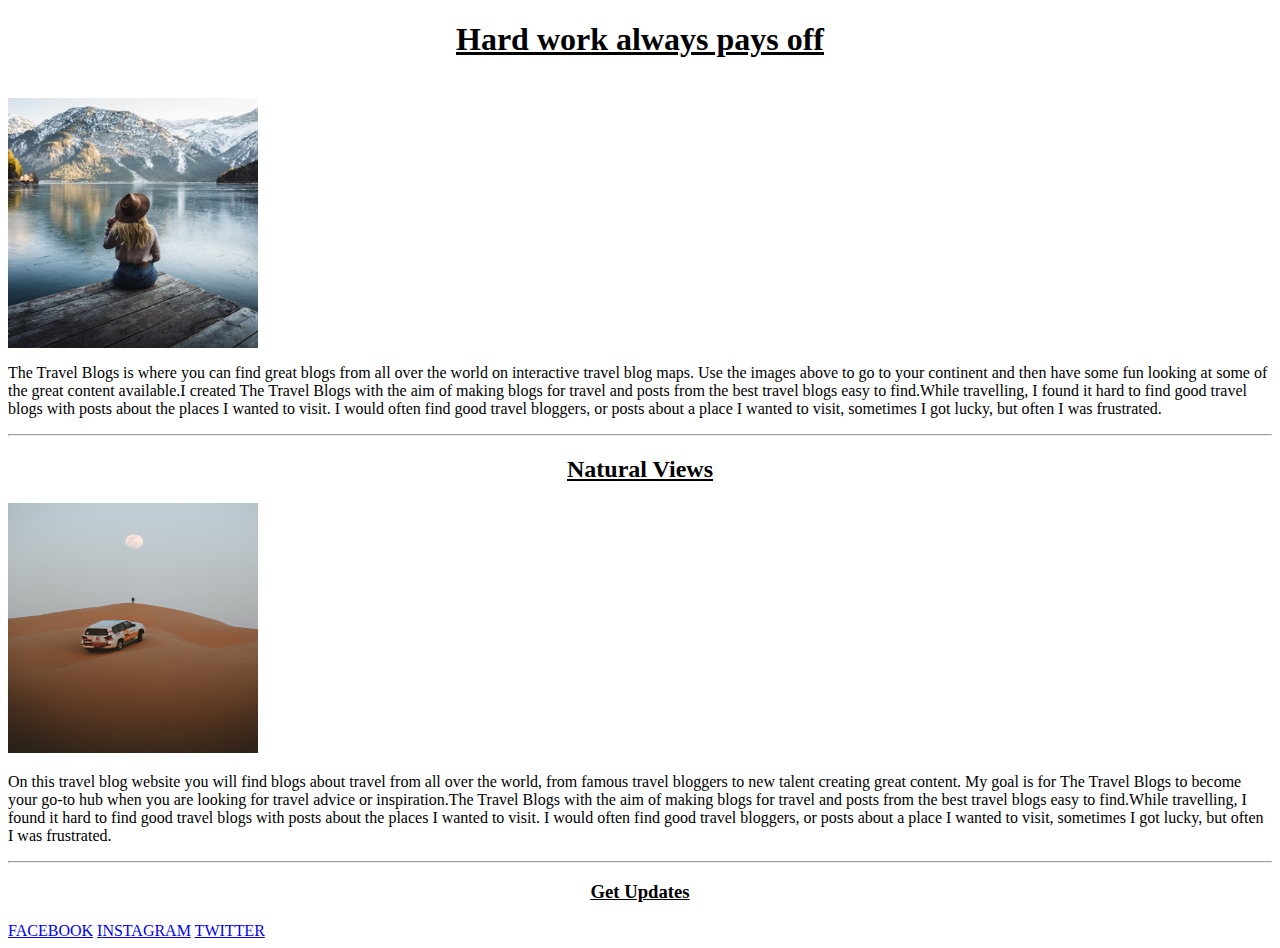
==== index.html @ 631177f1 "Add files via upload" ====
<!DOCTYPE html>
<html>
<head>
	<title>Hard work</title>

</head>
<body>
	<div>
		<h1 style="text-align:center"><u> Hard work always pays off</u></h1>
		<br>
		<img src="images/nature/fountain.jpg" alt="fountain"width="250" height="250" align="center">
		<br>
		<p>The Travel Blogs is where you can find great blogs from all over the world on interactive travel blog maps. Use the images above to go to your continent and then have some fun looking at some of the great content available.I created The Travel Blogs with the aim of making blogs for travel and posts from the best travel blogs easy to find.While travelling, I found it hard to find good travel blogs with posts about the places I wanted to visit. I would often find good travel bloggers, or posts about a place I wanted to visit, sometimes I got lucky, but often I was frustrated.
		</p>
	</div>
		<hr>
	<h2 style="text-align:center; "><u>Natural Views</u></h2>
	<img src="images/volcano/volcano.jpg" alt="volcano" width="250" height="250" position: absolute;>
	<br>
	<p>On this travel blog website you will find blogs about travel from all over the world, from famous travel bloggers to new talent creating great content. My goal is for The Travel Blogs to become your go-to hub when you are looking for travel advice or inspiration.The Travel Blogs with the aim of making blogs for travel and posts from the best travel blogs easy to find.While travelling, I found it hard to find good travel blogs with posts about the places I wanted to visit. I would often find good travel bloggers, or posts about a place I wanted to visit, sometimes I got lucky, but often I was frustrated.</p>
	<hr>
	

	
	<h3 style="text-align: center;"> <u>Get Updates</u></h3>
	<a href="http://facebook.com" target="blank"> FACEBOOK</a>
	<a href="http://instagram.com" target="blank">INSTAGRAM</a>
	<a href="http://twitter.com" target="blank">TWITTER</a>
	

</body>
</html>
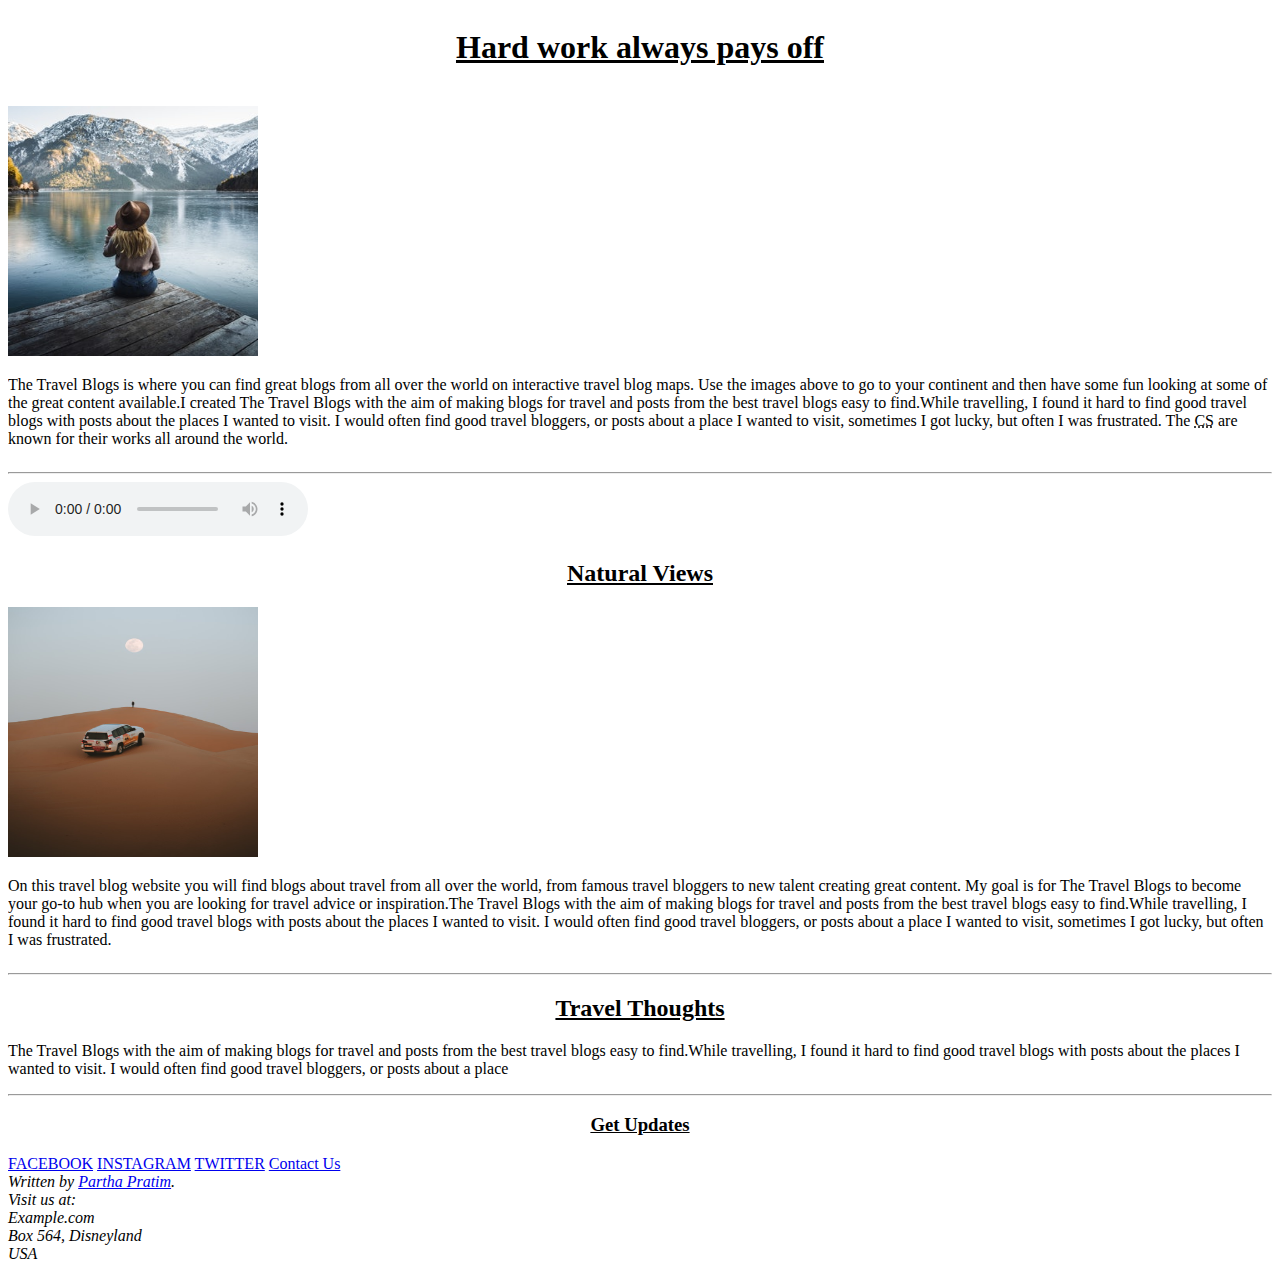
==== commit e4061d27: "Add files via upload" ====
--- a/index.html
+++ b/index.html
@@ -2,22 +2,41 @@
 <html>
 <head>
 	<title>Hard work</title>
-
+<style>
+.clearfix {
+  overflow: auto;
+}
+</style>
 </head>
 <body>
-	<div>
+	<div class="clearfix">
 		<h1 style="text-align:center"><u> Hard work always pays off</u></h1>
 		<br>
-		<img src="images/nature/fountain.jpg" alt="fountain"width="250" height="250" align="center">
+		<img src="images/nature/fountain.jpg" alt="fountain"width="250" height="250">
 		<br>
-		<p>The Travel Blogs is where you can find great blogs from all over the world on interactive travel blog maps. Use the images above to go to your continent and then have some fun looking at some of the great content available.I created The Travel Blogs with the aim of making blogs for travel and posts from the best travel blogs easy to find.While travelling, I found it hard to find good travel blogs with posts about the places I wanted to visit. I would often find good travel bloggers, or posts about a place I wanted to visit, sometimes I got lucky, but often I was frustrated.
+		<p>The Travel Blogs is where you can find great blogs from all over the world on interactive travel blog maps. Use the images above to go to your continent and then have some fun looking at some of the great content available.I created The Travel Blogs with the aim of making blogs for travel and posts from the best travel blogs easy to find.While travelling, I found it hard to find good travel blogs with posts about the places I wanted to visit. I would often find good travel bloggers, or posts about a place I wanted to visit, sometimes I got lucky, but often I was frustrated. The  <abbr title="CouchSurfers">CS</abbr> are known for their works all around the world.
 		</p>
 	</div>
 		<hr>
+		<audio controls loop>
+  		<source src="horse.ogg" type="audio/ogg">
+  		<source src="horse.mp3" type="audio/mpeg">
+  		Your browser does not support the audio element.
+		</audio>
+
+	<div class="clearfix">
 	<h2 style="text-align:center; "><u>Natural Views</u></h2>
-	<img src="images/volcano/volcano.jpg" alt="volcano" width="250" height="250" position: absolute;>
+	<img src="images/volcano/volcano.jpg" alt="volcano" width="250" height="250">
 	<br>
 	<p>On this travel blog website you will find blogs about travel from all over the world, from famous travel bloggers to new talent creating great content. My goal is for The Travel Blogs to become your go-to hub when you are looking for travel advice or inspiration.The Travel Blogs with the aim of making blogs for travel and posts from the best travel blogs easy to find.While travelling, I found it hard to find good travel blogs with posts about the places I wanted to visit. I would often find good travel bloggers, or posts about a place I wanted to visit, sometimes I got lucky, but often I was frustrated.</p>
+</div>
+	<hr>
+
+<article>
+  <h2 style="text-align:center"><u>Travel Thoughts</u></h2>
+  <p>The Travel Blogs with the aim of making blogs for travel and posts from the best travel blogs easy to find.While travelling, I found it hard to find good travel blogs with posts about the places I wanted to visit. I would often find good travel bloggers, or posts about a place </p>
+</article>
+
 	<hr>
 	
 
@@ -26,6 +45,14 @@
 	<a href="http://facebook.com" target="blank"> FACEBOOK</a>
 	<a href="http://instagram.com" target="blank">INSTAGRAM</a>
 	<a href="http://twitter.com" target="blank">TWITTER</a>
+	<a href="contact.html" target="_blank">Contact Us</a>
+	<address>
+	Written by <a href="mailto:dev@imppratim.com">Partha Pratim</a>.<br>
+	Visit us at:<br>
+	Example.com<br>
+	Box 564, Disneyland<br>
+	USA
+</address>
 	
 
 </body>
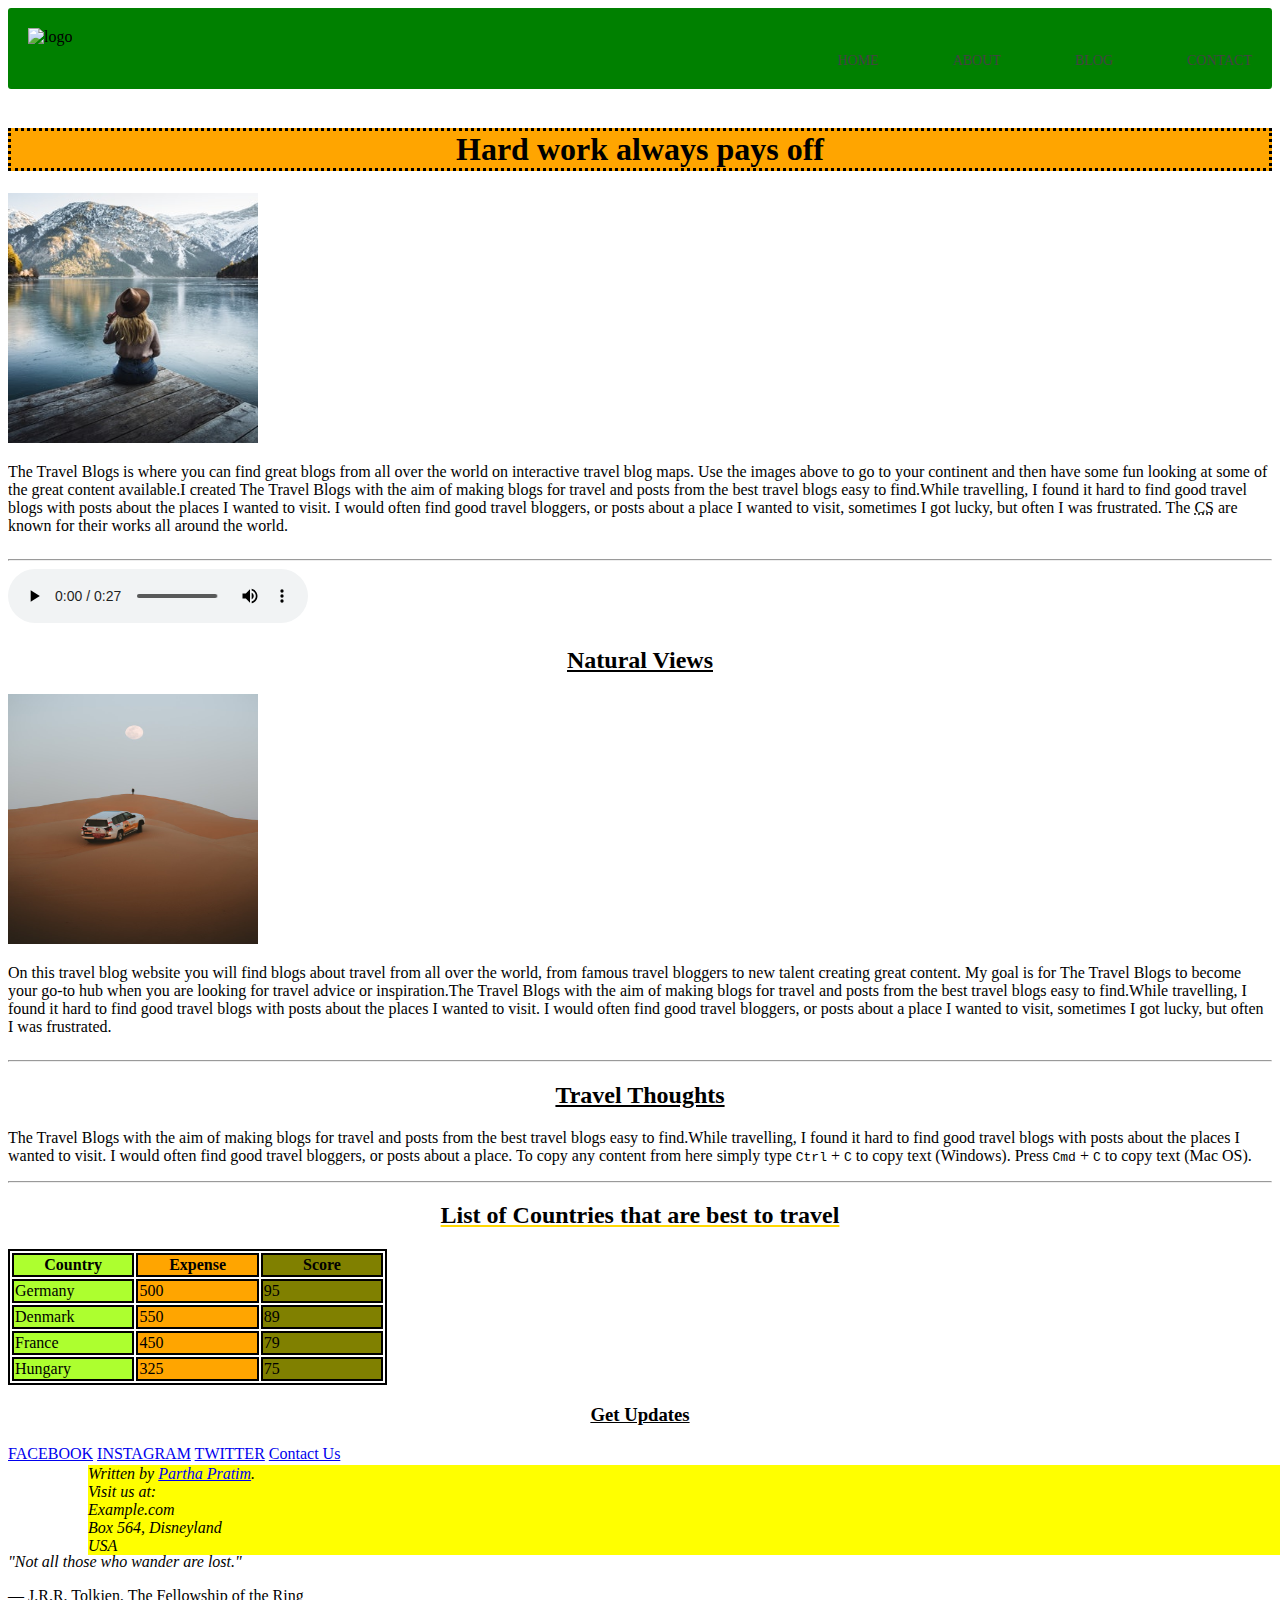
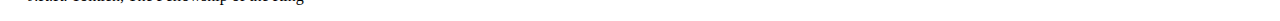
==== commit abeff993: "Add files via upload" ====
--- a/index.html
+++ b/index.html
@@ -2,6 +2,7 @@
 <html>
 <head>
 	<title>Hard work</title>
+<link rel="stylesheet" type="text/css" href="style.css">
 <style>
 .clearfix {
   overflow: auto;
@@ -9,9 +10,28 @@
 </style>
 </head>
 <body>
-	<div class="clearfix">
-		<h1 style="text-align:center"><u> Hard work always pays off</u></h1>
+
+
+
+<header>
+<div class="container">
+	<img src="images/logo.png" alt="logo" class="logo">
+		<nav>
+			<ul>
+				<li><a href="#">Home</a></li>
+				<li><a href="#">About</a></li>
+				<li><a href="#">Blog</a></li>
+				<li><a href="#">Contact</a></li>
+			</ul>
+		
+		
+		</nav>
+
+</div>
+</header>
 		<br>
+			<div class="clearfix">
+		<h1 > Hard work always pays off</h1>
 		<img src="images/nature/fountain.jpg" alt="fountain"width="250" height="250">
 		<br>
 		<p>The Travel Blogs is where you can find great blogs from all over the world on interactive travel blog maps. Use the images above to go to your continent and then have some fun looking at some of the great content available.I created The Travel Blogs with the aim of making blogs for travel and posts from the best travel blogs easy to find.While travelling, I found it hard to find good travel blogs with posts about the places I wanted to visit. I would often find good travel bloggers, or posts about a place I wanted to visit, sometimes I got lucky, but often I was frustrated. The  <abbr title="CouchSurfers">CS</abbr> are known for their works all around the world.
@@ -19,9 +39,8 @@
 	</div>
 		<hr>
 		<audio controls loop>
-  		<source src="horse.ogg" type="audio/ogg">
-  		<source src="horse.mp3" type="audio/mpeg">
-  		Your browser does not support the audio element.
+  		<source src="audio/audio1.mp3" type="audio/mpeg">
+  		Your browser does not support the <code>audio</code> element.
 		</audio>
 
 	<div class="clearfix">
@@ -34,26 +53,68 @@
 
 <article>
   <h2 style="text-align:center"><u>Travel Thoughts</u></h2>
-  <p>The Travel Blogs with the aim of making blogs for travel and posts from the best travel blogs easy to find.While travelling, I found it hard to find good travel blogs with posts about the places I wanted to visit. I would often find good travel bloggers, or posts about a place </p>
+  <p>The Travel Blogs with the aim of making blogs for travel and posts from the best travel blogs easy to find.While travelling, I found it hard to find good travel blogs with posts about the places I wanted to visit. I would often find good travel bloggers, or posts about a place. To copy any content from here simply type <kbd>Ctrl</kbd> + <kbd>C</kbd> to copy text (Windows). Press <kbd>Cmd</kbd> + <kbd>C</kbd> to copy text (Mac OS).</p>
+
+
 </article>
 
 	<hr>
-	
+	<h2 style="text-align:center; text-decoration-line:underline; text-decoration-color: gold;">List of Countries that are best to travel</h2>
+	<table>
+	<colgroup>
+    <col style="background-color:greenyellow" span="1">
+    <col style="background-color:orange">
+    <col style="background-color: olive"
+  </colgroup>
+  
+  <tr>
+    <th>Country</th>
+    <th>Expense</th>
+    <th>Score</th>
+  </tr>
+  <tr>
+    <td>Germany</td>
+    <td>500</td>
+    <td>95</td>
+  </tr>
+  <tr>
+    <td>Denmark</td>
+    <td>550</td>
+    <td>89</td>
+  </tr>
+  <tr>
+    <td>France</td>
+    <td>450</td>
+    <td>79</td>
+  </tr>
+  <tr>
+    <td>Hungary</td>
+    <td>325</td>
+    <td>75</td>
+  </tr>
+</table>
 
-	
-	<h3 style="text-align: center;"> <u>Get Updates</u></h3>
+</body>
+</html>
+
+<div class="social">	
+<h3 style="text-align: center;"> <u>Get Updates</u></h3>
 	<a href="http://facebook.com" target="blank"> FACEBOOK</a>
 	<a href="http://instagram.com" target="blank">INSTAGRAM</a>
 	<a href="http://twitter.com" target="blank">TWITTER</a>
 	<a href="contact.html" target="_blank">Contact Us</a>
-	<address>
+</div>
+<div>
+<address>
 	Written by <a href="mailto:dev@imppratim.com">Partha Pratim</a>.<br>
 	Visit us at:<br>
 	Example.com<br>
 	Box 564, Disneyland<br>
 	USA
 </address>
-	
+</div>
+	<cite>"Not all those who wander are lost."</cite>
+	<p>― J.R.R. Tolkien, The Fellowship of the Ring</p>
 
 </body>
 </html>--- a/style.css
+++ b/style.css
@@ -0,0 +1,106 @@
+/* Style inputs with type="text", select elements and textareas */
+input[type=text], select, textarea {
+  width: 100%; /* Full width */
+  padding: 12px; /* Some padding */ 
+  border: 1px solid #ccc; /* Gray border */
+  border-radius: 4px; /* Rounded borders */
+  box-sizing: border-box; /* Make sure that padding and width stays in place */
+  margin-top: 6px; /* Add a top margin */
+  margin-bottom: 16px; /* Bottom margin */
+  resize: vertical /* Allow the user to vertically resize the textarea (not horizontally) */
+}
+
+/* Style the submit button with a specific background color etc */
+input[type=submit] {
+  background-color: #000080;
+  color: white;
+  padding: 12px 20px;
+  border: none;
+  border-radius: 2px;
+  cursor: pointer;
+}
+
+/* When moving the mouse over the submit button, add a darker green color */
+input[type=submit]:hover {
+  background-color: #808000;
+}
+
+/* Add a background color and some padding around the form */
+.container {
+  border-radius: 3px;
+  background-color: #008000;
+  padding: 20px;
+}
+
+address {
+  position:relative; 
+  left:80px; 
+  top:2px; 
+  background-color:yellow;
+  te
+}
+
+h1 {
+  text-align:center;
+  background-color:orange;
+  border: dotted;
+
+}
+
+table, th, td{
+   border: 2px solid black;
+   width: 30%;
+
+}
+element {
+    text-align: center;
+    text-decoration-line: underline;
+    text-decoration-style: dotted;
+    text-decoration-color: darkorange;
+    text-emphasis-position: inherit;
+    text-orientation: upright;
+}
+
+nav {
+  text-align: right;
+  box-sizing: 
+}
+
+.logo {
+  float: left;
+  height: auto;
+  width: auto;
+  max-height: 72px;
+  max-width: 170px;
+}
+
+header::after {
+  content: '';
+  display: table;
+  clear: both;
+}
+
+nav ul {
+    margin: 0;
+    padding: 0;
+    list-style: none;
+}
+
+nav li {
+  display: inline-block;
+  margin-left: 70px;
+  padding-top: 23px;
+
+}
+
+nav a {
+  color: #444;
+  text-decoration: none;
+  text-transform: uppercase;
+  font-size: 14px;
+
+}
+
+nav a:hover {
+  color: #000;
+}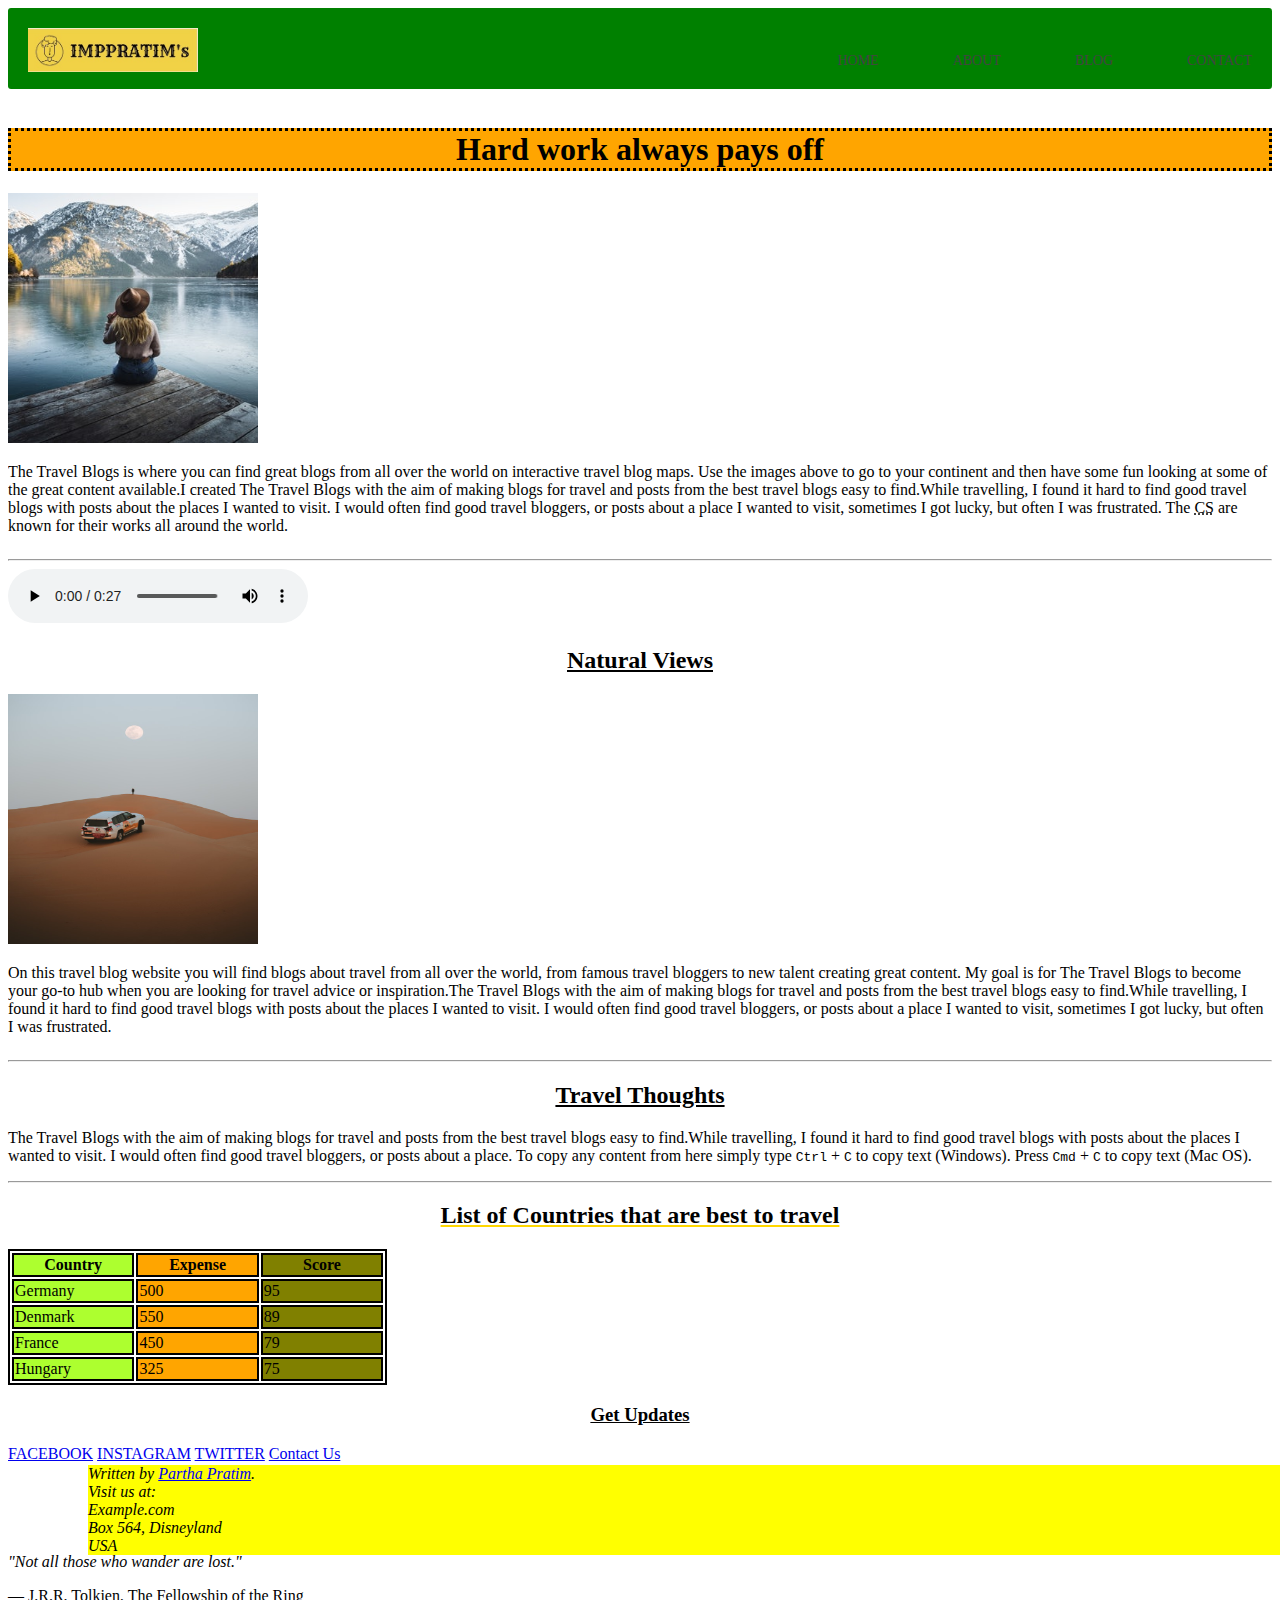
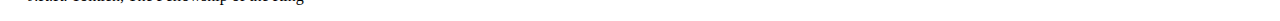
==== commit cc02a18d: "Update index.html" ====
--- a/index.html
+++ b/index.html
@@ -15,7 +15,7 @@
 
 <header>
 <div class="container">
-	<img src="images/logo.png" alt="logo" class="logo">
+	<img src="images/logo.jpg" alt="logo" class="logo">
 		<nav>
 			<ul>
 				<li><a href="#">Home</a></li>
@@ -117,4 +117,4 @@
 	<p>― J.R.R. Tolkien, The Fellowship of the Ring</p>
 
 </body>
-</html>+</html>
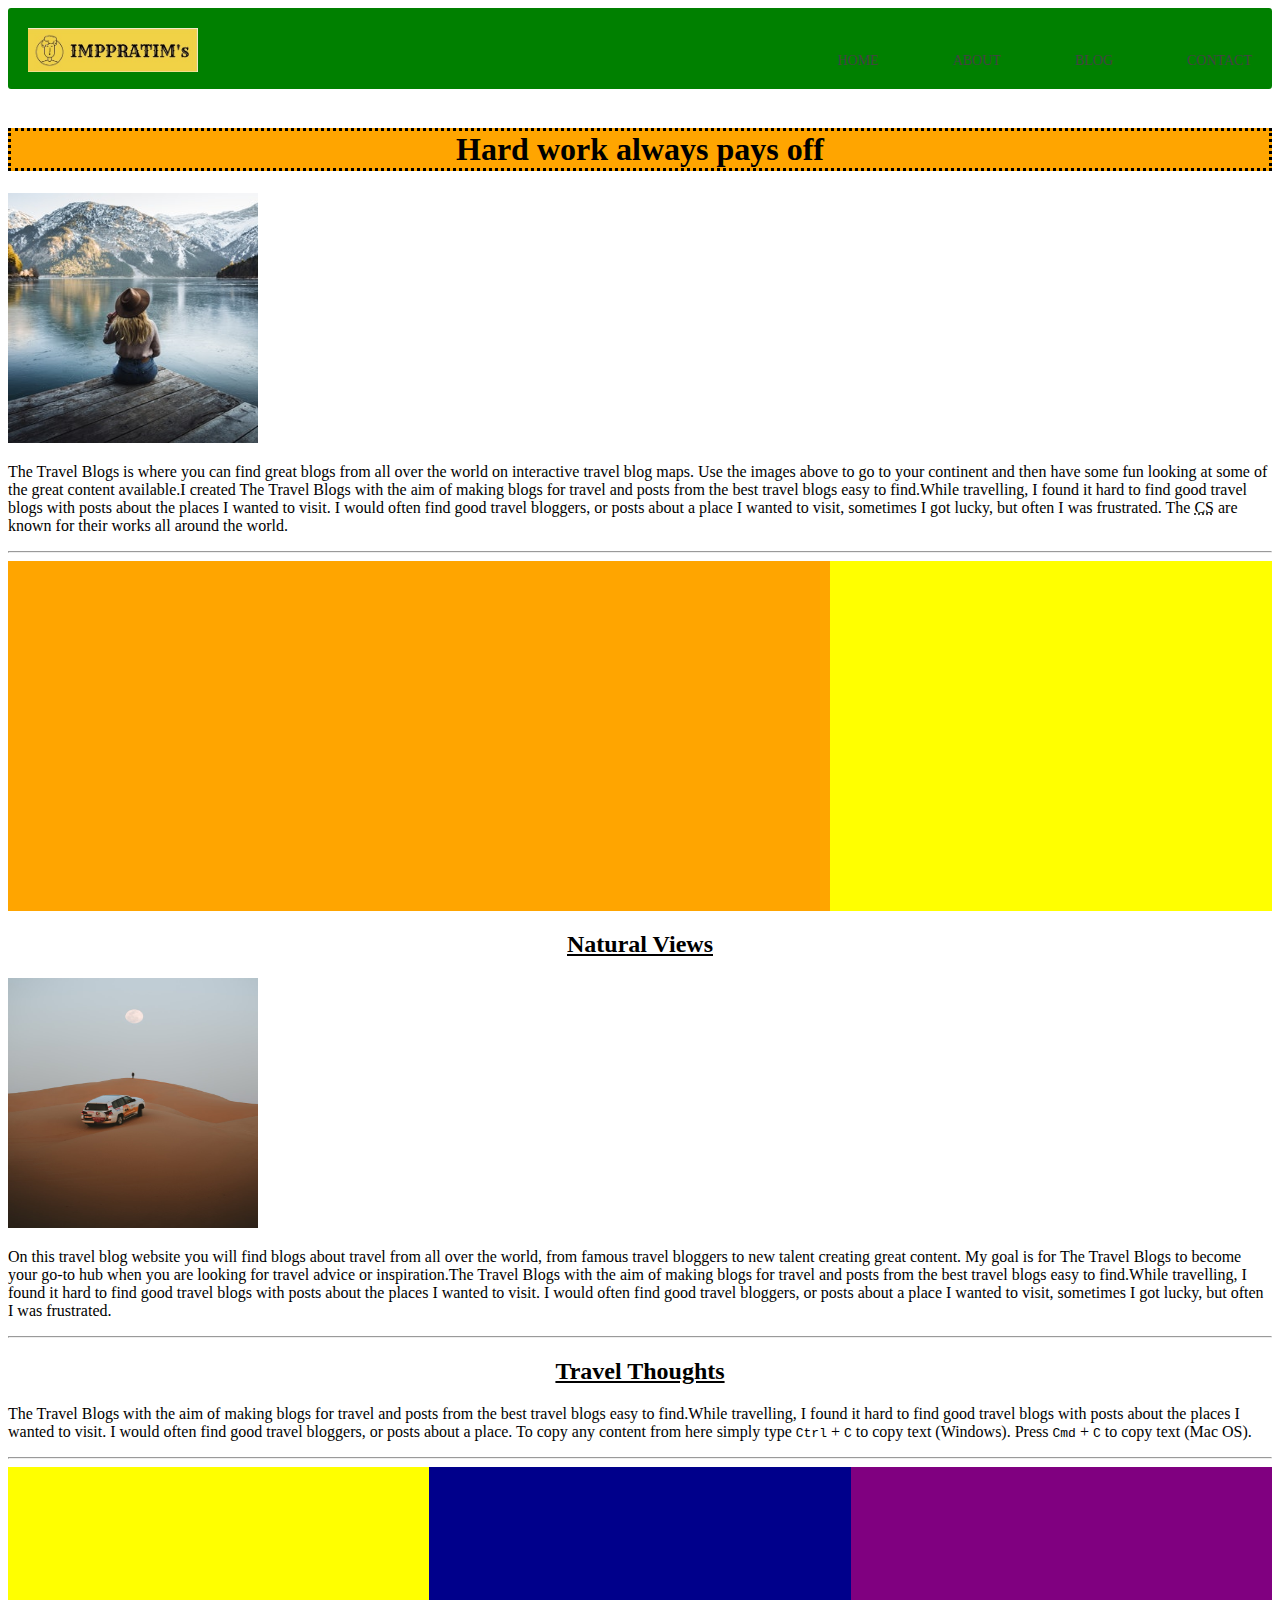
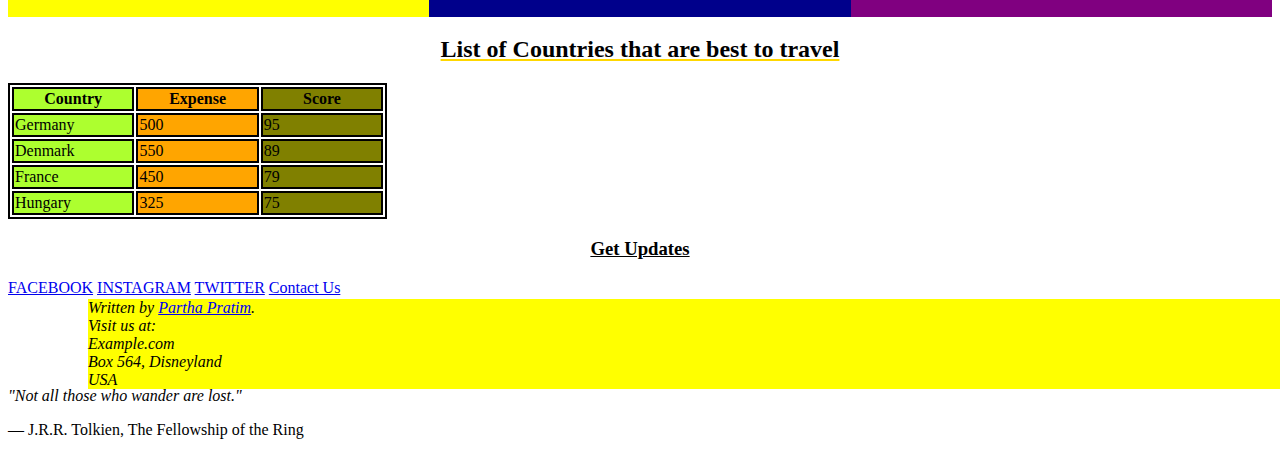
==== commit 9a496c6b: "Add files via upload" ====
--- a/index.html
+++ b/index.html
@@ -3,16 +3,9 @@
 <head>
 	<title>Hard work</title>
 <link rel="stylesheet" type="text/css" href="style.css">
-<style>
-.clearfix {
-  overflow: auto;
-}
-</style>
 </head>
 <body>
-
-
-
+	
 <header>
 <div class="container">
 	<img src="images/logo.jpg" alt="logo" class="logo">
@@ -38,10 +31,12 @@
 		</p>
 	</div>
 		<hr>
-		<audio controls loop>
-  		<source src="audio/audio1.mp3" type="audio/mpeg">
-  		Your browser does not support the <code>audio</code> element.
-		</audio>
+
+		<div class="slidecontainer">
+			<div class="box box1"></div>
+			<div class="box box2"></div>
+		</div>
+
 
 	<div class="clearfix">
 	<h2 style="text-align:center; "><u>Natural Views</u></h2>
@@ -59,6 +54,12 @@
 </article>
 
 	<hr>
+<div class="smallcontainer">
+	
+			<div class="feed fbox1"></div>
+			<div class="feed fbox2"></div>
+			<div class="feed fbox3"></div>
+		</div>
 	<h2 style="text-align:center; text-decoration-line:underline; text-decoration-color: gold;">List of Countries that are best to travel</h2>
 	<table>
 	<colgroup>
@@ -96,7 +97,7 @@
 
 </body>
 </html>
-
+<div class="footer">
 <div class="social">	
 <h3 style="text-align: center;"> <u>Get Updates</u></h3>
 	<a href="http://facebook.com" target="blank"> FACEBOOK</a>
@@ -115,6 +116,6 @@
 </div>
 	<cite>"Not all those who wander are lost."</cite>
 	<p>― J.R.R. Tolkien, The Fellowship of the Ring</p>
-
+</div>
 </body>
-</html>
+</html>--- a/style.css
+++ b/style.css
@@ -1,3 +1,126 @@
+/* Add a background color and some padding around the form */
+.container {
+  border-radius: 3px;
+  background-color: #008000;
+  padding: 20px;
+}
+nav {
+  text-align: right;
+  box-sizing: 
+}
+
+.logo {
+  float: left;
+  height: auto;
+  width: auto;
+  max-height: 72px;
+  max-width: 170px;
+}
+
+header::after {
+  content: '';
+  display: table;
+  clear: both;
+
+}
+
+nav ul {
+    margin: 0;
+    padding: 0;
+    list-style: none;
+}
+
+nav li {
+  display: inline-block;
+  margin-left: 70px;
+  padding-top: 23px;
+
+}
+
+nav a {
+  color: #444;
+  text-decoration: none;
+  text-transform: uppercase;
+  font-size: 14px;
+
+}
+
+nav a:hover {
+  color: #000;
+}
+.slidecontainer{
+  overflow: hidden;
+}
+
+address {
+  position:relative; 
+  left:80px; 
+  top:2px; 
+  background-color:yellow;
+  
+}
+
+h1 {
+  text-align:center;
+  background-color:orange;
+  border: dotted;
+
+}
+
+table, th, td{
+   border: 2px solid black;
+   width: 30%;
+
+}
+element {
+    text-align: center;
+    text-decoration-line: underline;
+    text-decoration-style: dotted;
+    text-decoration-color: darkorange;
+    text-emphasis-position: inherit;
+    text-orientation: upright;
+}
+
+.box1 {
+  background-color: orange;
+  min-height:350px;
+  width:65%;
+  float: left;
+
+}
+.box2 {
+  background-color: yellow;
+  min-height:350px;
+  width:35%;
+  float:left;
+}
+
+
+.smallcontainer{
+  overflow: hidden;
+
+}
+
+.fbox1{
+  background-color: yellow;
+  min-height:150px;
+  width:33.33%;
+  float:left;
+}
+.fbox2{
+  background-color: darkblue;
+  min-height:150px;
+  width:33.33%;
+  float:left;
+}
+.fbox3{
+  background-color: purple;
+  min-height:150px;
+  width:33.33%;
+  float:left;
+
+}
+/* Style inputs with type="text", select elements and textareas */
 /* Style inputs with type="text", select elements and textareas */
 input[type=text], select, textarea {
   width: 100%; /* Full width */
@@ -25,13 +148,6 @@
   background-color: #808000;
 }
 
-/* Add a background color and some padding around the form */
-.container {
-  border-radius: 3px;
-  background-color: #008000;
-  padding: 20px;
-}
-
 address {
   position:relative; 
   left:80px; 
@@ -39,68 +155,3 @@
   background-color:yellow;
   te
 }
-
-h1 {
-  text-align:center;
-  background-color:orange;
-  border: dotted;
-
-}
-
-table, th, td{
-   border: 2px solid black;
-   width: 30%;
-
-}
-element {
-    text-align: center;
-    text-decoration-line: underline;
-    text-decoration-style: dotted;
-    text-decoration-color: darkorange;
-    text-emphasis-position: inherit;
-    text-orientation: upright;
-}
-
-nav {
-  text-align: right;
-  box-sizing: 
-}
-
-.logo {
-  float: left;
-  height: auto;
-  width: auto;
-  max-height: 72px;
-  max-width: 170px;
-}
-
-header::after {
-  content: '';
-  display: table;
-  clear: both;
-}
-
-nav ul {
-    margin: 0;
-    padding: 0;
-    list-style: none;
-}
-
-nav li {
-  display: inline-block;
-  margin-left: 70px;
-  padding-top: 23px;
-
-}
-
-nav a {
-  color: #444;
-  text-decoration: none;
-  text-transform: uppercase;
-  font-size: 14px;
-
-}
-
-nav a:hover {
-  color: #000;
-}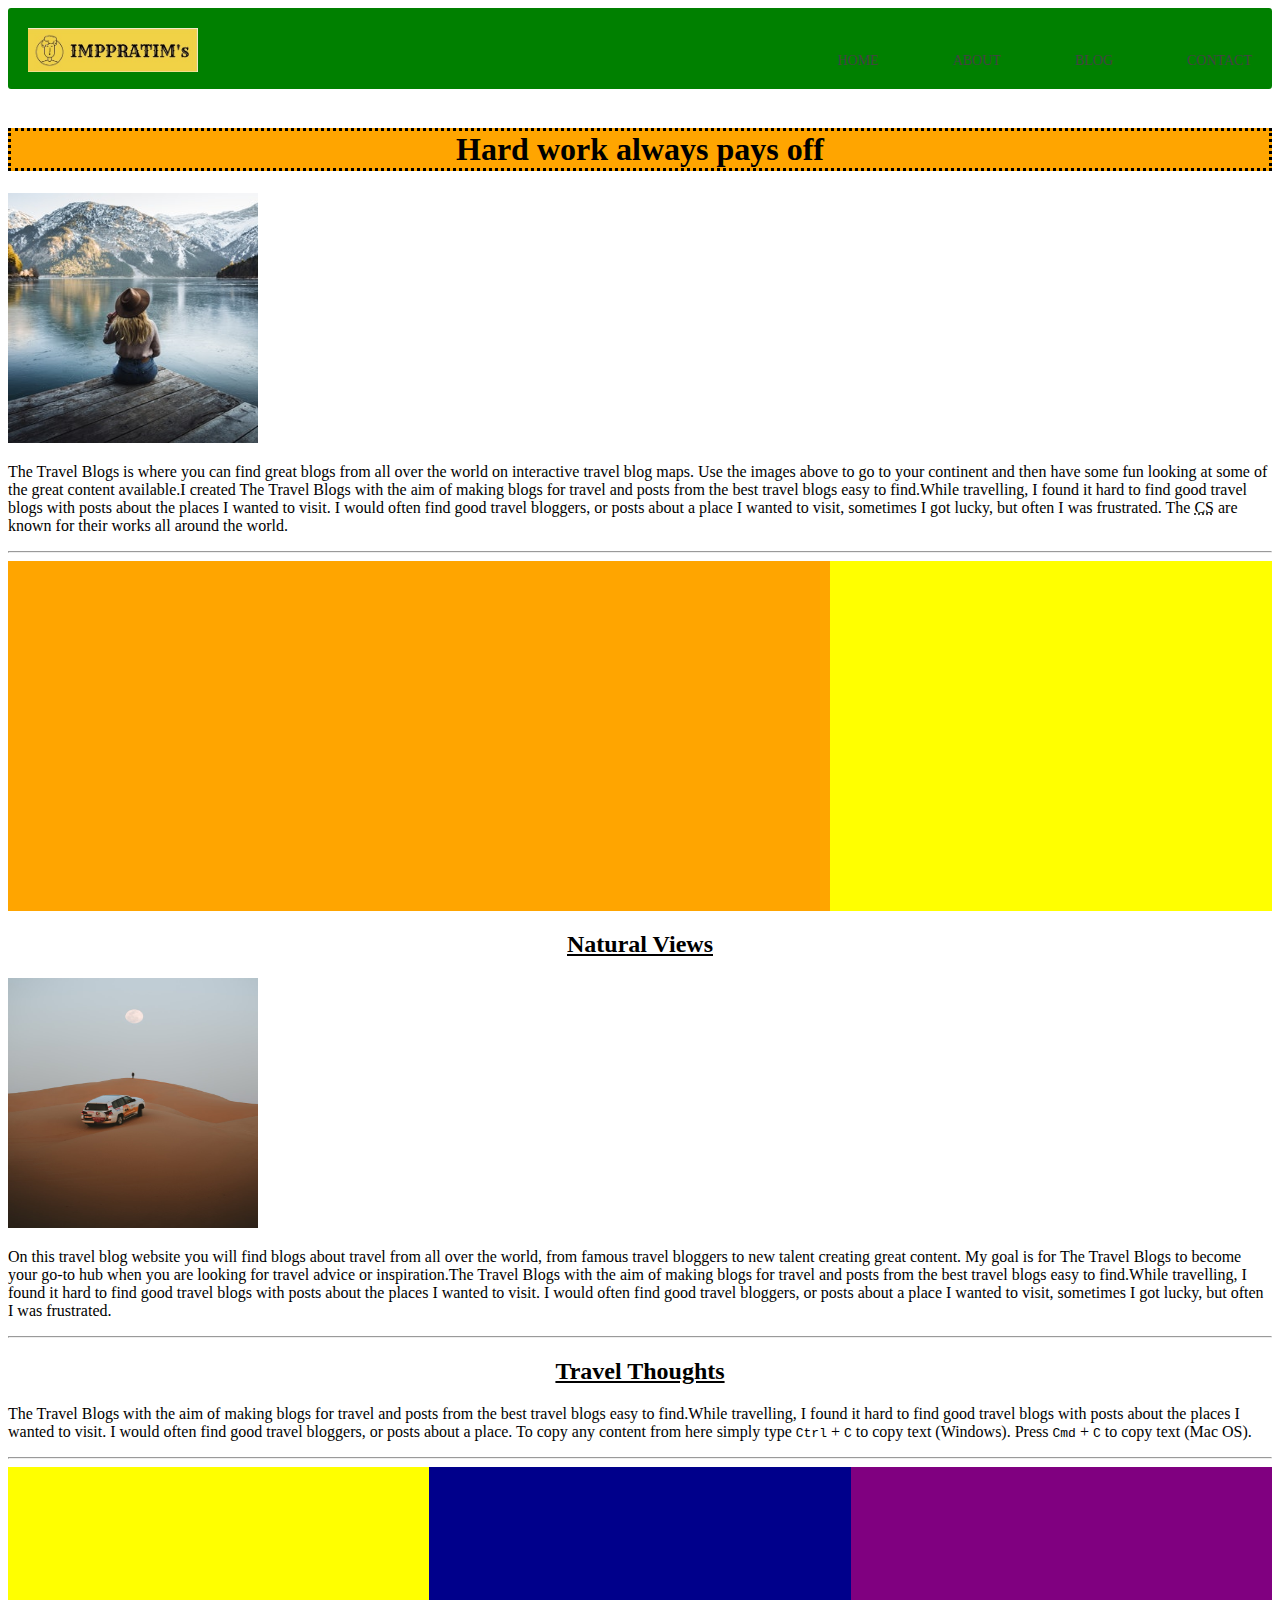
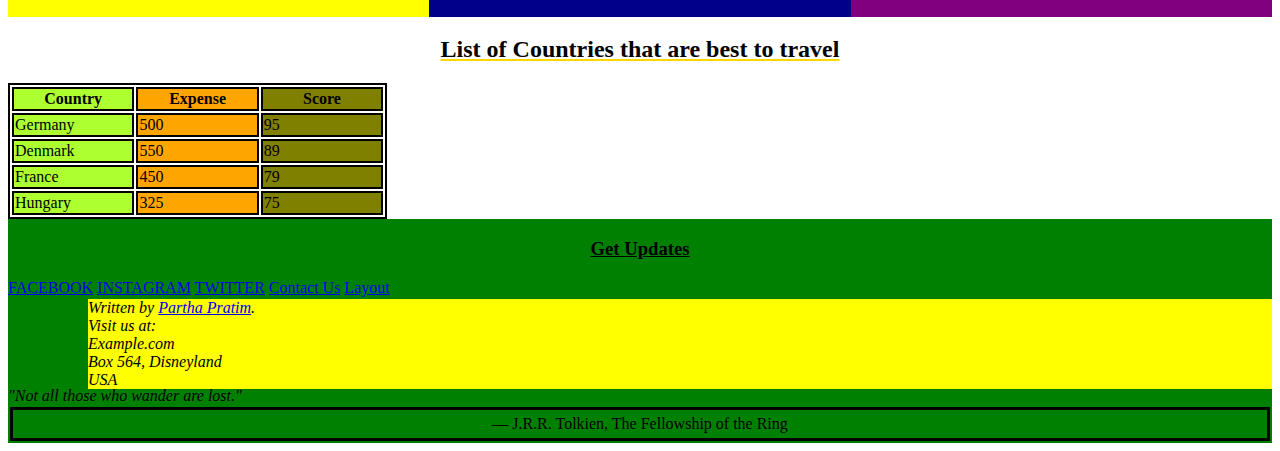
==== commit 00683981: "Add files via upload" ====
--- a/index.html
+++ b/index.html
@@ -104,6 +104,8 @@
 	<a href="http://instagram.com" target="blank">INSTAGRAM</a>
 	<a href="http://twitter.com" target="blank">TWITTER</a>
 	<a href="contact.html" target="_blank">Contact Us</a>
+	<a href="layout.html" target="_blank">Layout</a>
+
 </div>
 <div>
 <address>
--- a/style.css
+++ b/style.css
@@ -153,5 +153,72 @@
   left:80px; 
   top:2px; 
   background-color:yellow;
-  te
-}
+  }
+
+.l_header{
+  background-color: orange;
+  min-height: 150px;
+  overflow: hidden;
+}
+.l_container{
+  overflow: hidden;
+  border: 2px solid green;
+}
+.left_container{
+  background-color: skyblue;
+  min-height: 350px;
+  float: left;
+  width: 65%;
+}
+.right_container{
+  background-color: violet;
+  min-height: 350px;
+  float: left;
+  width: 35%;
+}
+
+.service{
+  overflow: hidden;
+  border: 2px solid maroon;
+}
+.service1{
+  width:25%;
+  min-height: 200px;
+  float: left;
+  background-color: gold;
+}
+
+.service2{
+  width:25%;
+  min-height: 200px;
+  float: left;
+  background-color: blue;
+}
+
+.service3{
+  width:25%;
+  min-height: 200px;
+  float: left;
+  background-color:maroon;
+}
+
+.service4{
+  width:25%;
+  min-height: 200px;
+  float: left;
+  background-color:teal;
+}
+
+.footer{
+  min-height: 150px;
+  background-color: green;
+  overflow: hidden;
+
+}
+
+.footer p {
+  text-align:center; 
+  border:solid;
+  margin:2px;
+  padding: 5px;
+}